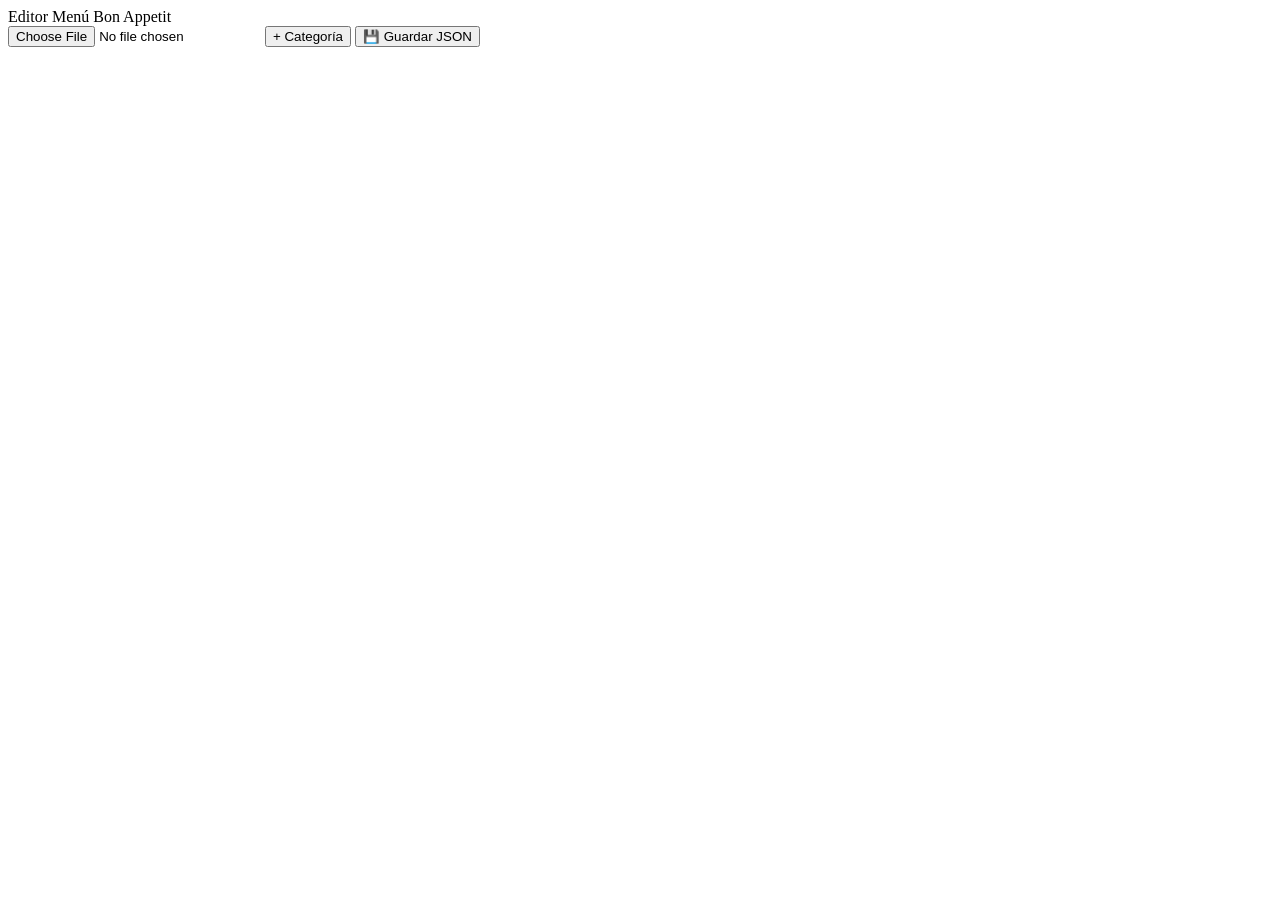
==== ModMenu/index.html @ 5eeb75e7 "Create index.html" ====
<!DOCTYPE html>
<html lang="es">
<head>
<meta charset="UTF-8">
<meta name="viewport" content="width=device-width, initial-scale=1.0">
<title>Editor Menú Bon Appetit</title>

<link rel="stylesheet" href="styles.css">
</head>

<body>

<header>
Editor Menú Bon Appetit
</header>

<div class="container">

<div class="toolbar">
<input type="file" id="fileInput">
<button onclick="addCategory()">+ Categoría</button>
<button onclick="downloadJSON()">💾 Guardar JSON</button>
</div>

<div id="menu"></div>

</div>

<script src="app.js"></script>
</body>
</html>
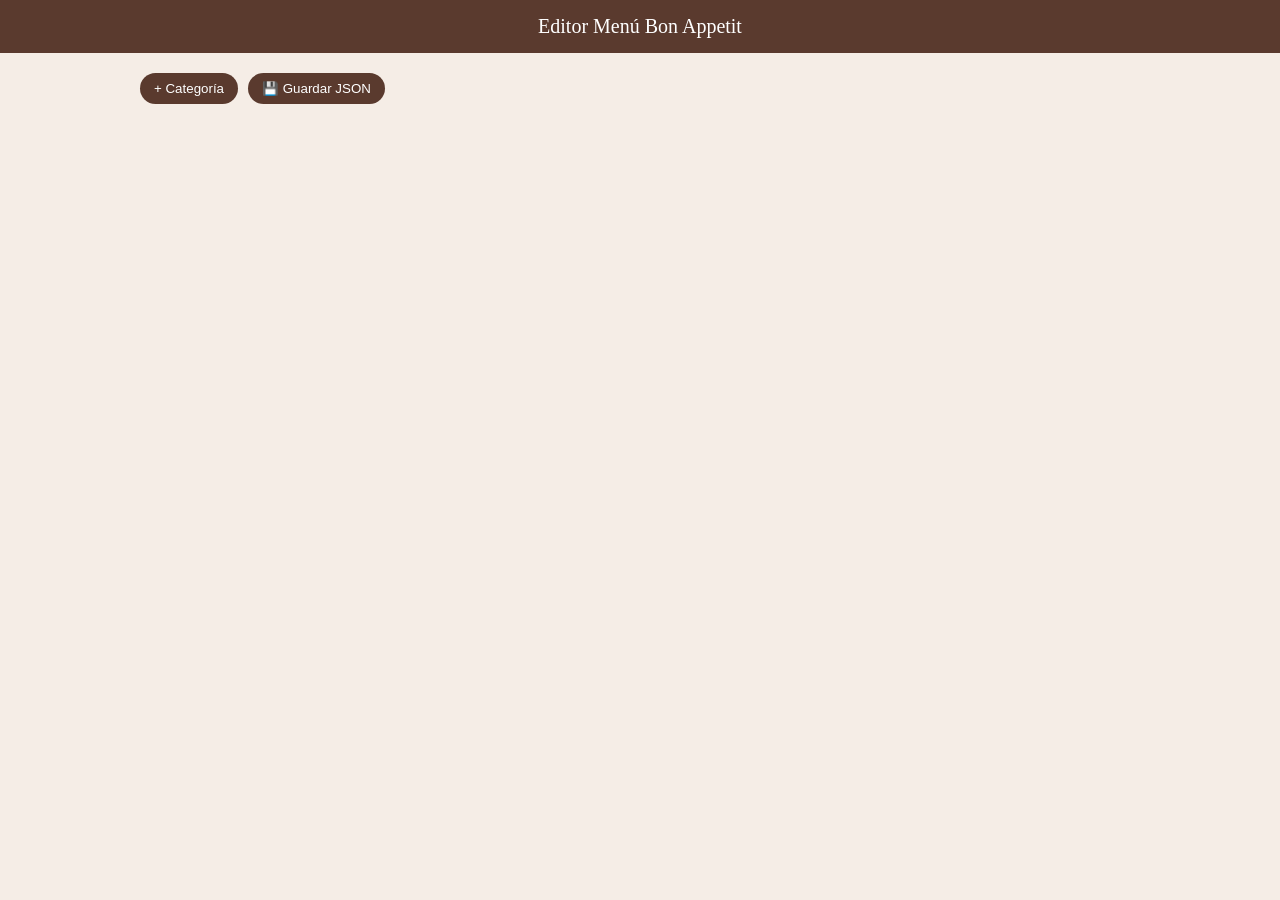
==== commit 288c84c1: "Update index.html Se elimino filebutton" ====
--- a/ModMenu/index.html
+++ b/ModMenu/index.html
@@ -17,7 +17,6 @@
 <div class="container">
 
 <div class="toolbar">
-<input type="file" id="fileInput">
 <button onclick="addCategory()">+ Categoría</button>
 <button onclick="downloadJSON()">💾 Guardar JSON</button>
 </div>
--- a/ModMenu/styles.css
+++ b/ModMenu/styles.css
@@ -0,0 +1,101 @@
+:root {
+  --primary: #5A3A2E;
+  --secondary: #7A5646;
+  --accent: #A67C6B;
+  --bg-main: #F5EDE6;
+  --bg-card: #FFF8F2;
+  --line: #E6D6C8;
+  --text-main: #3E2A22;
+  --text-light: #FFFFFF;
+}
+
+body {
+  margin:0;
+  background: var(--bg-main);
+  font-family: 'Georgia', serif;
+  color: var(--text-main);
+}
+
+header {
+  background: var(--primary);
+  color:white;
+  padding:15px;
+  text-align:center;
+  font-size:20px;
+}
+
+.container {
+  max-width:1000px;
+  margin:auto;
+  padding:20px;
+}
+
+.toolbar {
+  display:flex;
+  gap:10px;
+  flex-wrap:wrap;
+  margin-bottom:20px;
+}
+
+button {
+  background: var(--primary);
+  color:white;
+  border:none;
+  padding:8px 14px;
+  border-radius:20px;
+  cursor:pointer;
+}
+
+button:hover {
+  background: var(--secondary);
+}
+
+.category {
+  background: var(--bg-card);
+  border-radius:12px;
+  padding:15px;
+  margin-bottom:20px;
+  box-shadow:0 4px 10px rgba(0,0,0,0.05);
+}
+
+.category-header {
+  display:flex;
+  justify-content:space-between;
+  align-items:center;
+}
+
+.category-title {
+  font-size:20px;
+  font-weight:bold;
+  border:none;
+  background:none;
+  color:var(--secondary);
+}
+
+.item {
+  display:flex;
+  justify-content:space-between;
+  align-items:center;
+  border-bottom:1px solid var(--line);
+  padding:8px 0;
+}
+
+.item input {
+  border:1px solid var(--line);
+  padding:4px;
+  border-radius:6px;
+}
+
+.price-group {
+  display:flex;
+  gap:5px;
+  align-items:center;
+}
+
+.delete-btn {
+  background:#b94a48;
+}
+
+.add-btn {
+  background:#6b8e5a;
+}
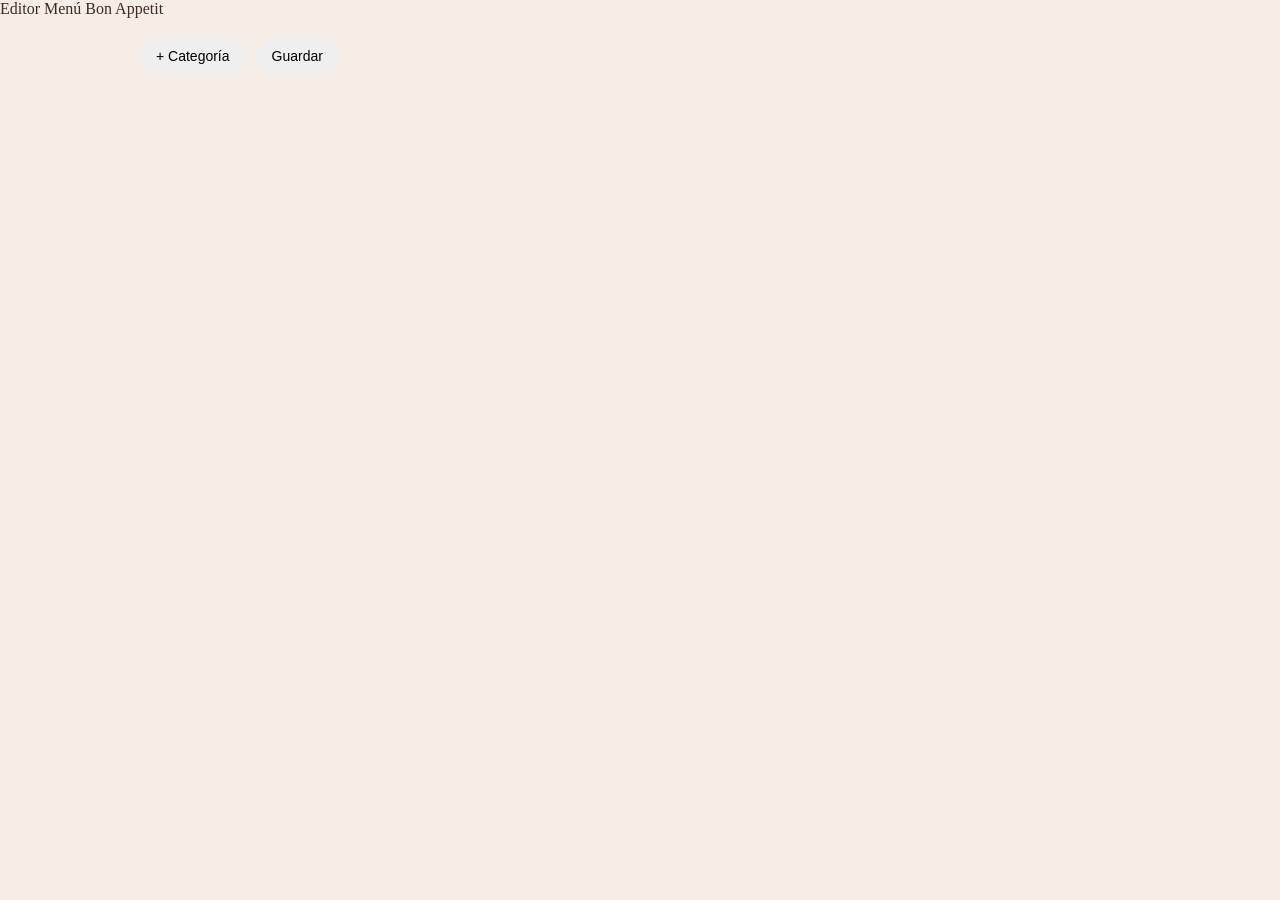
==== commit d46e5d06: "Update index.html" ====
--- a/ModMenu/index.html
+++ b/ModMenu/index.html
@@ -18,7 +18,7 @@
 
 <div class="toolbar">
 <button onclick="addCategory()">+ Categoría</button>
-<button onclick="downloadJSON()">💾 Guardar JSON</button>
+<button onclick="saveToGitHub()">Guardar</button>
 </div>
 
 <div id="menu"></div>
--- a/ModMenu/styles.css
+++ b/ModMenu/styles.css
@@ -9,93 +9,209 @@
   --text-light: #FFFFFF;
 }
 
+/* ===================== */
+/* BASE */
+/* ===================== */
+
 body {
-  margin:0;
+  margin: 0;
   background: var(--bg-main);
   font-family: 'Georgia', serif;
   color: var(--text-main);
 }
 
-header {
+.topbar {
   background: var(--primary);
-  color:white;
-  padding:15px;
-  text-align:center;
-  font-size:20px;
+  color: white;
+  padding: 18px;
+  text-align: center;
+  font-size: 22px;
+  letter-spacing: 1px;
 }
 
 .container {
-  max-width:1000px;
-  margin:auto;
-  padding:20px;
-}
+  max-width: 1000px;
+  margin: auto;
+  padding: 20px;
+}
+
+/* ===================== */
+/* TOOLBAR */
+/* ===================== */
 
 .toolbar {
-  display:flex;
-  gap:10px;
-  flex-wrap:wrap;
-  margin-bottom:20px;
+  display: flex;
+  gap: 10px;
+  margin-bottom: 20px;
+  flex-wrap: wrap;
 }
 
 button {
+  border: none;
+  padding: 10px 16px;
+  border-radius: 25px;
+  cursor: pointer;
+  font-size: 14px;
+}
+
+.btn-primary {
   background: var(--primary);
-  color:white;
-  border:none;
-  padding:8px 14px;
-  border-radius:20px;
-  cursor:pointer;
-}
-
-button:hover {
+  color: white;
+}
+
+.btn-primary:hover {
   background: var(--secondary);
 }
+
+/* ===================== */
+/* CATEGORY */
+/* ===================== */
 
 .category {
   background: var(--bg-card);
-  border-radius:12px;
-  padding:15px;
-  margin-bottom:20px;
-  box-shadow:0 4px 10px rgba(0,0,0,0.05);
+  border-radius: 14px;
+  padding: 16px;
+  margin-bottom: 20px;
+  box-shadow: 0 5px 12px rgba(0,0,0,0.05);
+  border-left: 6px solid var(--primary);
 }
 
 .category-header {
-  display:flex;
-  justify-content:space-between;
-  align-items:center;
+  display: flex;
+  justify-content: space-between;
+  align-items: center;
+  margin-bottom: 10px;
 }
 
 .category-title {
-  font-size:20px;
-  font-weight:bold;
-  border:none;
-  background:none;
-  color:var(--secondary);
-}
+  font-size: 20px;
+  font-weight: bold;
+  border: none;
+  background: none;
+  color: var(--secondary);
+  width: 100%;
+}
+
+/* ===================== */
+/* ITEM GRID */
+/* ===================== */
 
 .item {
-  display:flex;
-  justify-content:space-between;
-  align-items:center;
-  border-bottom:1px solid var(--line);
-  padding:8px 0;
-}
-
+  display: grid;
+  grid-template-columns: 1fr 80px 80px 50px;
+  gap: 8px;
+  align-items: center;
+  padding: 10px 0;
+  border-bottom: 1px solid var(--line);
+}
+
+/* nombre */
+.item input:first-child {
+  width: 100%;
+}
+
+/* inputs */
 .item input {
-  border:1px solid var(--line);
-  padding:4px;
-  border-radius:6px;
-}
-
+  border: 1px solid var(--line);
+  padding: 6px;
+  border-radius: 6px;
+  font-size: 14px;
+}
+
+/* price group usa grid padre */
 .price-group {
-  display:flex;
-  gap:5px;
-  align-items:center;
+  display: contents;
+}
+
+/* labels CH G */
+.price-group span {
+  font-size: 13px;
+  color: var(--secondary);
+  text-align: right;
+}
+
+/* ===================== */
+/* BOTONES */
+/* ===================== */
+
+.add-btn {
+  background: #6b8e5a;
+  color: white;
+  padding: 6px 12px;
 }
 
 .delete-btn {
-  background:#b94a48;
-}
-
-.add-btn {
-  background:#6b8e5a;
-}
+  background: #b94a48;
+  color: white;
+  padding: 6px 10px;
+  border-radius: 10px;
+  justify-self: end;
+}
+
+/* ===================== */
+/* BOTON FLOTANTE */
+/* ===================== */
+
+.save-floating {
+  position: fixed;
+  bottom: 20px;
+  right: 20px;
+  background: var(--primary);
+  color: white;
+  border: none;
+  padding: 16px;
+  border-radius: 50%;
+  font-size: 20px;
+  box-shadow: 0 6px 16px rgba(0,0,0,0.2);
+  cursor: pointer;
+  z-index: 999;
+}
+
+.save-floating:hover {
+  background: var(--secondary);
+}
+
+/* ===================== */
+/* RESPONSIVE */
+/* ===================== */
+
+@media (max-width: 768px) {
+
+.container {
+  padding: 12px;
+}
+
+.category {
+  padding: 14px;
+}
+
+.category-header {
+  flex-direction: column;
+  align-items: flex-start;
+  gap: 8px;
+}
+
+.item {
+  grid-template-columns: 1fr;
+  gap: 6px;
+}
+
+.price-group {
+  display: grid;
+  grid-template-columns: 1fr 1fr;
+  gap: 6px;
+}
+
+.delete-btn {
+  justify-self: stretch;
+}
+
+button {
+  width: 100%;
+}
+
+.toolbar {
+  flex-direction: column;
+}
+
+}
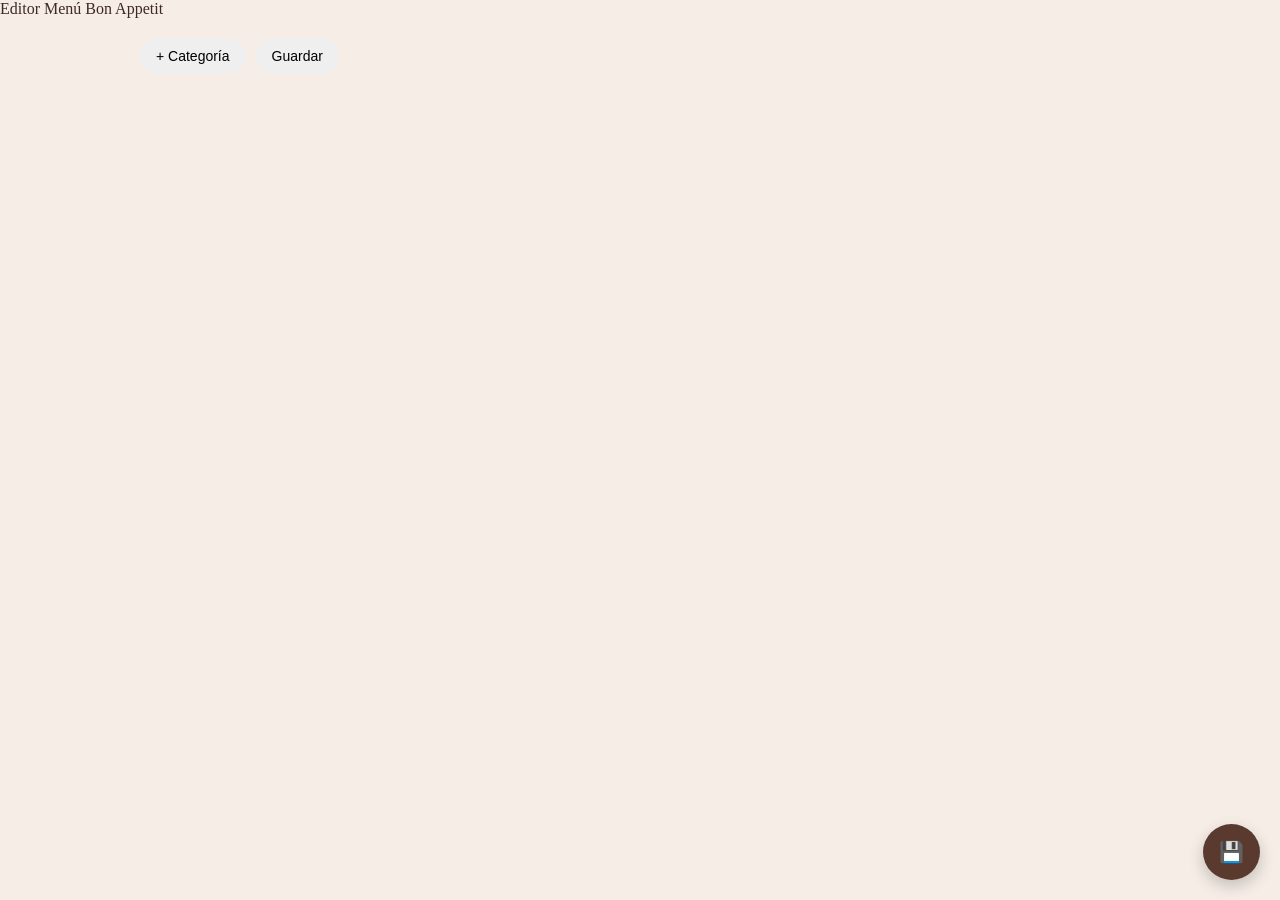
==== commit a68aaa07: "Update index.html" ====
--- a/ModMenu/index.html
+++ b/ModMenu/index.html
@@ -19,6 +19,7 @@
 <div class="toolbar">
 <button onclick="addCategory()">+ Categoría</button>
 <button onclick="saveToGitHub()">Guardar</button>
+<button class="save-floating" onclick="saveToGitHub()">💾</button>
 </div>
 
 <div id="menu"></div>
